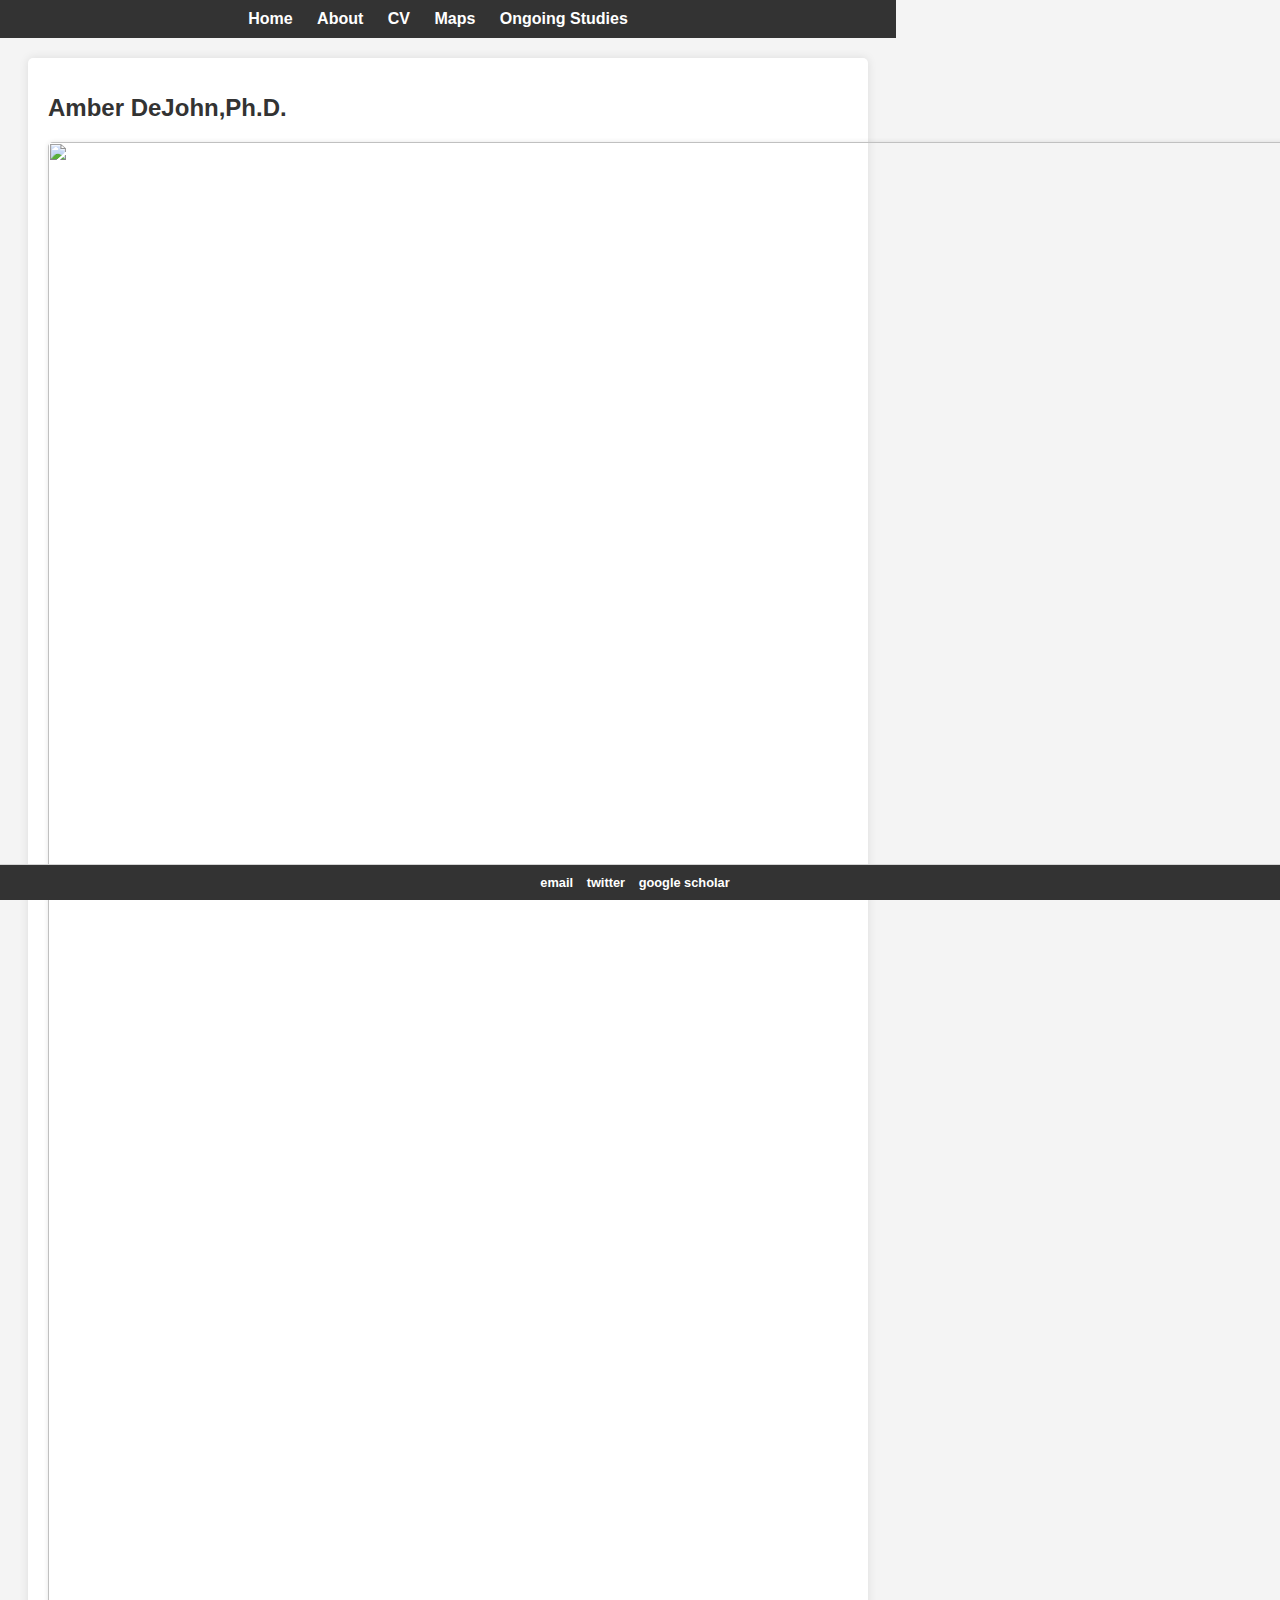
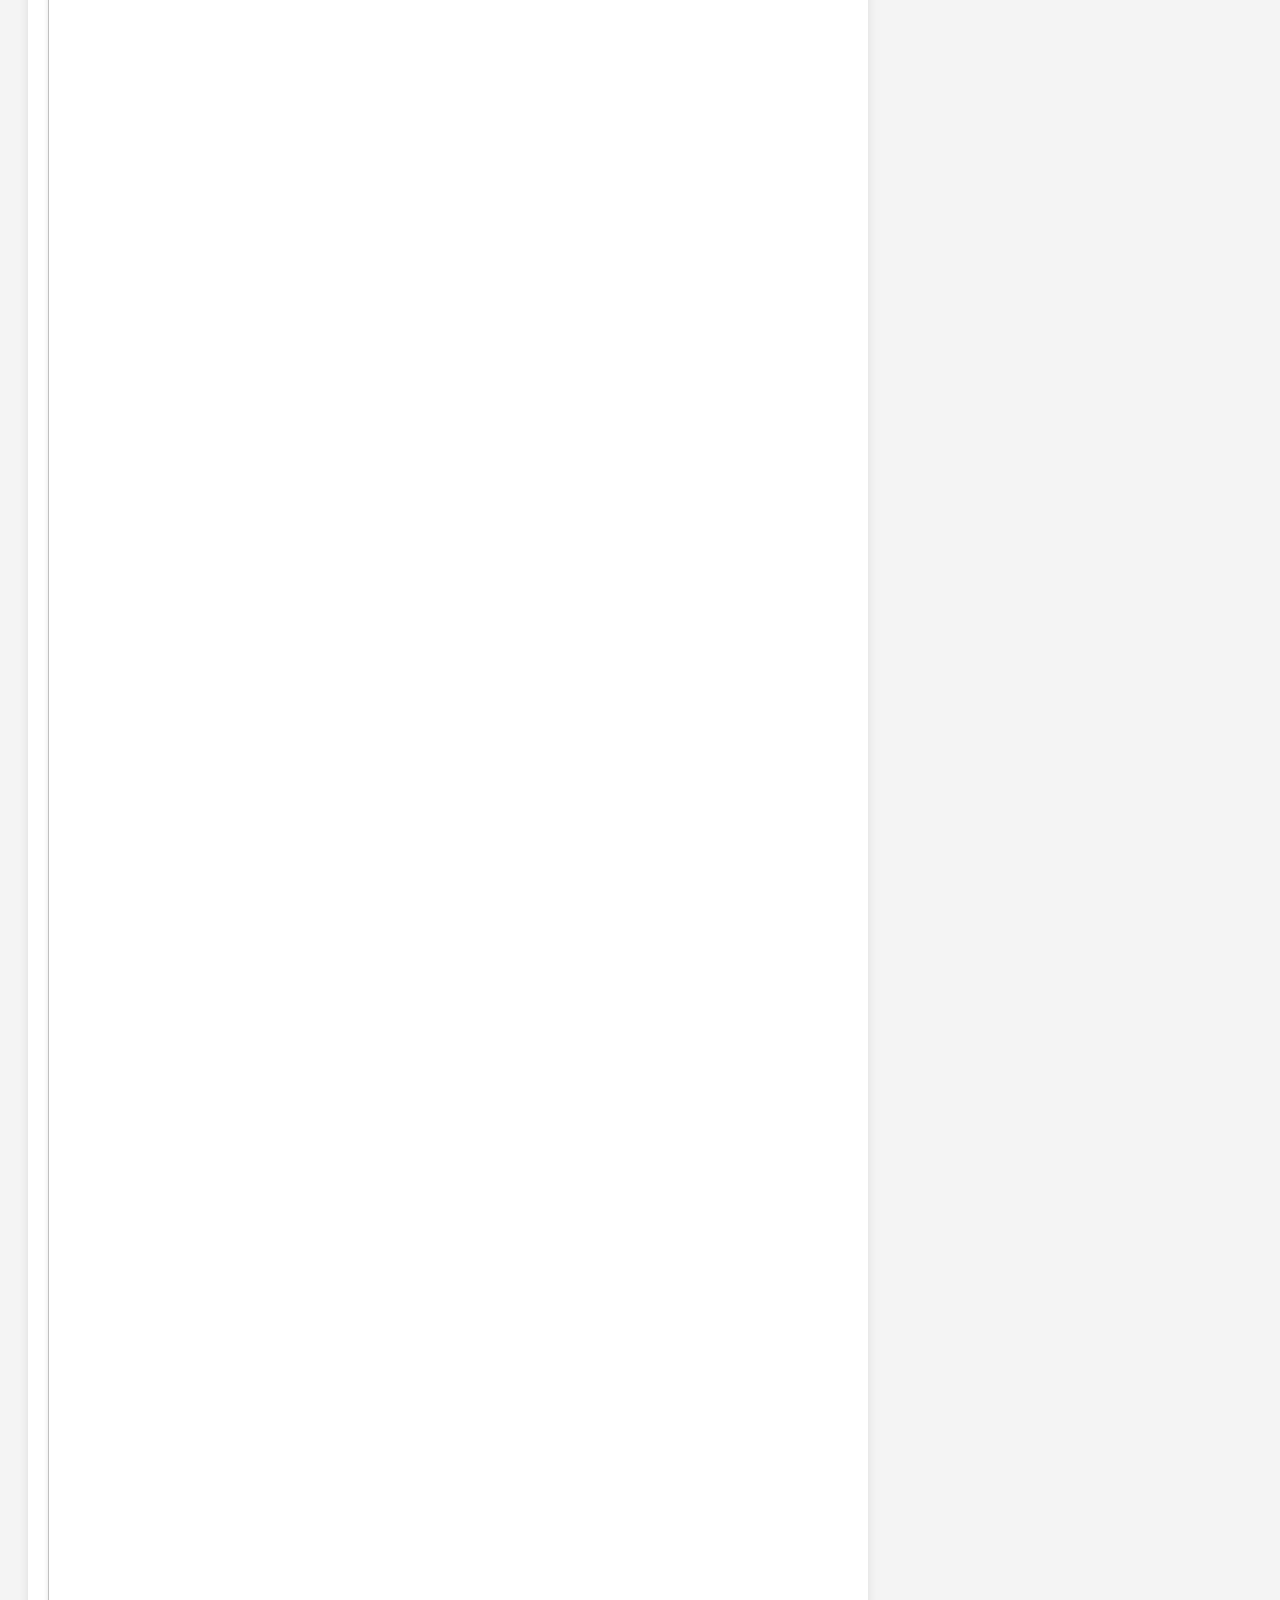
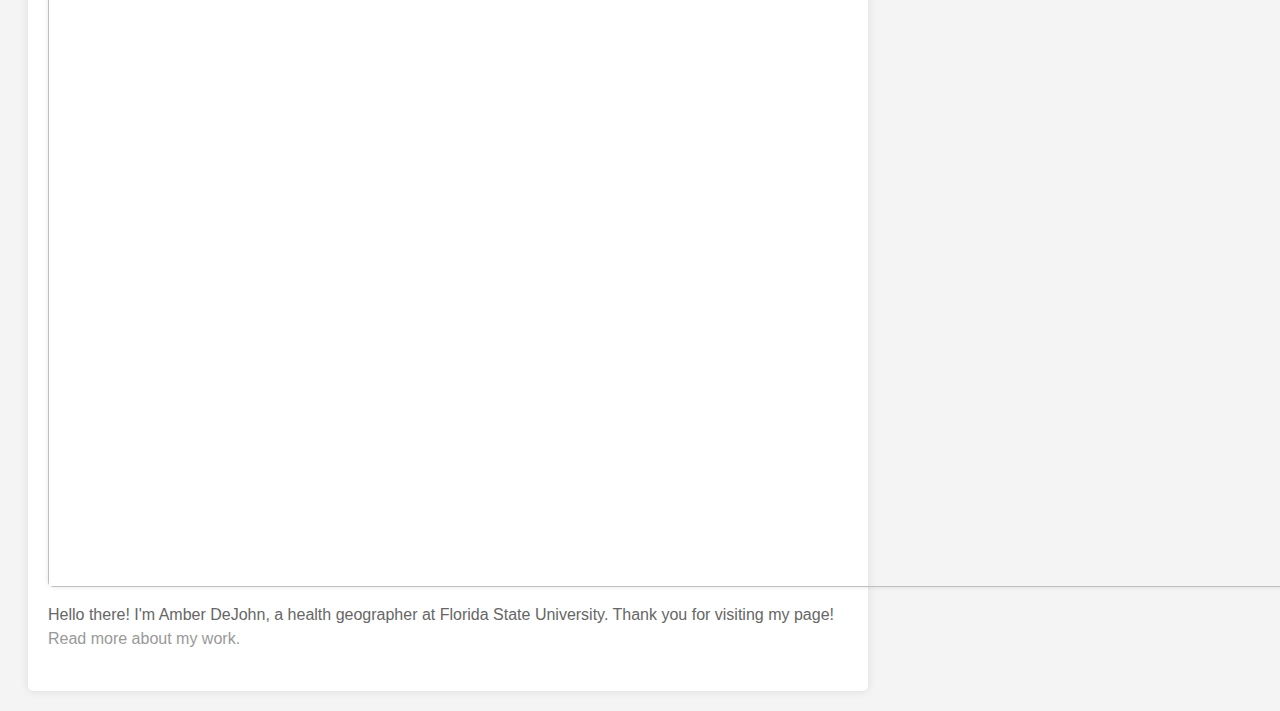
==== index.html @ 63e2c80b "Update index.html" ====
<!DOCTYPE html>
<html lang="en">
<head>
    <meta charset="UTF-8">
    <meta name="viewport" content="width=device-width, initial-scale=1.0">
    <title>Amber DeJohn, Ph.D.</title>
    <link rel="stylesheet" type="text/css" href="/css/main.css">
    <style>
        body {
            font-family: Arial, sans-serif;
            background-color: #f4f4f4;
            margin: 0;
            padding: 0;
        }
        nav {
            background-color: #333;
            color: #fff;
            padding: 10px 0;
            text-align: center;
        }
        nav ul {
            list-style-type: none;
            margin: 0;
            padding: 0;
        }
        nav ul li {
            display: inline;
            margin-right: 20px;
        }
        nav ul li a {
            text-decoration: none;
            color: #fff;
            font-weight: bold;
        }
        .container {
            width: 90%;
            max-width: 800px;
            margin: 20px auto;
            padding: 20px;
            background-color: #fff;
            box-shadow: 0 0 10px rgba(0, 0, 0, 0.1);
            border-radius: 5px;
        }
        .blurb h1 {
            font-size: 24px;
            margin-bottom: 20px;
            color: #333;
        }
        .blurb p {
            font-size: 16px;
            line-height: 1.5;
            margin-bottom: 20px;
            color: #666;
        }
        .blurb img {
            display: block;
            margin: 0 auto;
            margin-bottom: 10px;
            border-radius: 5px;
            box-shadow: 0 0 5px rgba(0, 0, 0, 0.1);
        }
        footer {
            background-color: #333;
            color: #fff;
            text-align: center;
            padding: 10px 0;
            position: fixed;
            bottom: 0;
            left: 0;
            width: 100%;
        }
        footer ul {
            list-style-type: none;
            margin: 0;
            padding: 0;
        }
        footer ul li {
            display: inline;
            margin-right: 10px;
        }
        footer ul li a {
            text-decoration: none;
            color: #fff;
        }
    </style>
</head>
	<body>
		<nav>
    		<ul>
        		<li><a href="/">Home</a></li>
	        	<li><a href="/about">About</a></li>
        		<li><a href="/cv">CV</a></li>
        		<li><a href="/maps">Maps</a></li>
			<li><a href="/studies">Ongoing Studies</a></li>
    		</ul>
		</nav>
		<div class="container">
    		<div class="blurb">
        		<h1>Amber DeJohn,Ph.D.</h1>
				<img src="/images/florida_unsplash.jpg" height="3645" width="5467"/>
				<p>Hello there! I'm Amber DeJohn, a health geographer at Florida State University. Thank you for visiting my page! <a href="/about">Read more about my work.</a></p>
    		</div><!-- /.blurb -->
		</div><!-- /.container -->
		<footer>
    		<ul>
        		<li><a href="mailto:amber.dejohn@fsu.edu">email</a></li>
        		<li><a href="https://twitter.com/amberdejohn">twitter</a></li>
			<li><a href="https://scholar.google.com/citations?user=W7iYtmcAAAAJ&hl=en&oi=ao">google scholar</a></li>
			</ul>
		</footer>
	</body>
</html>
---- css/main.css ----
body {
    margin: 60px auto;
    width: 70%;
}
nav ul, footer ul {
    font-family:'Montserrat','Helvetica', 'Sans-Serif';
    padding: 0px;
    list-style: none;
    font-weight: bolder;
}
nav ul li, footer ul li {
    display: inline;
    margin-right: 20px;
}
a {
    text-decoration: none;
    color: #999;
}
a:hover {
    text-decoration: underline;
}
h1 {
    font-size: 2.25em;
    font-family:'Montserrat','Helvetica', 'Sans-Serif';
}
p {
    font-size: 1.5em;
    line-height: 1.4em;
    color: #333;
}
c {
    font-size: 0.75em;
    line-height: 1em;
    font-style: italic;
    color: #778899;
}
footer {
    border-top: 1px solid #d5d5d5;
    font-size: .8em;
}

ul.posts { 
    margin: 20px auto 40px; 
    font-size: 1.5em;
}

ul.posts li {
    list-style: none;
}
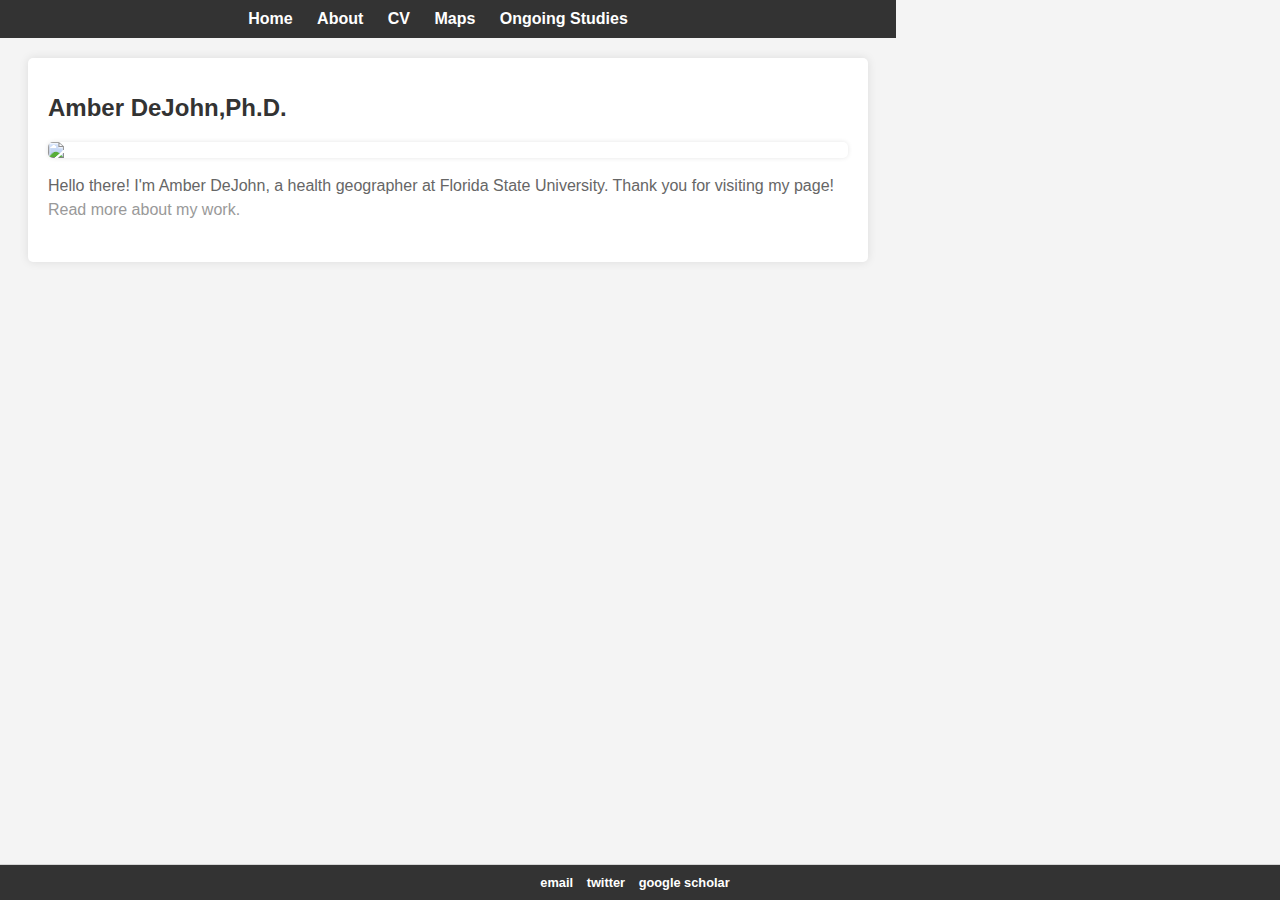
==== commit 55e6993f: "Update index.html" ====
--- a/index.html
+++ b/index.html
@@ -59,6 +59,10 @@
             border-radius: 5px;
             box-shadow: 0 0 5px rgba(0, 0, 0, 0.1);
         }
+	.blurb img {
+   	max-width: 100%; /* Ensure image doesn't exceed container width */
+    	height: auto; /* Maintain aspect ratio */
+	}
         footer {
             background-color: #333;
             color: #fff;
@@ -97,7 +101,7 @@
 		<div class="container">
     		<div class="blurb">
         		<h1>Amber DeJohn,Ph.D.</h1>
-				<img src="/images/florida_unsplash.jpg" height="3645" width="5467"/>
+				<img src="/images/florida_unsplash.jpg"/>
 				<p>Hello there! I'm Amber DeJohn, a health geographer at Florida State University. Thank you for visiting my page! <a href="/about">Read more about my work.</a></p>
     		</div><!-- /.blurb -->
 		</div><!-- /.container -->
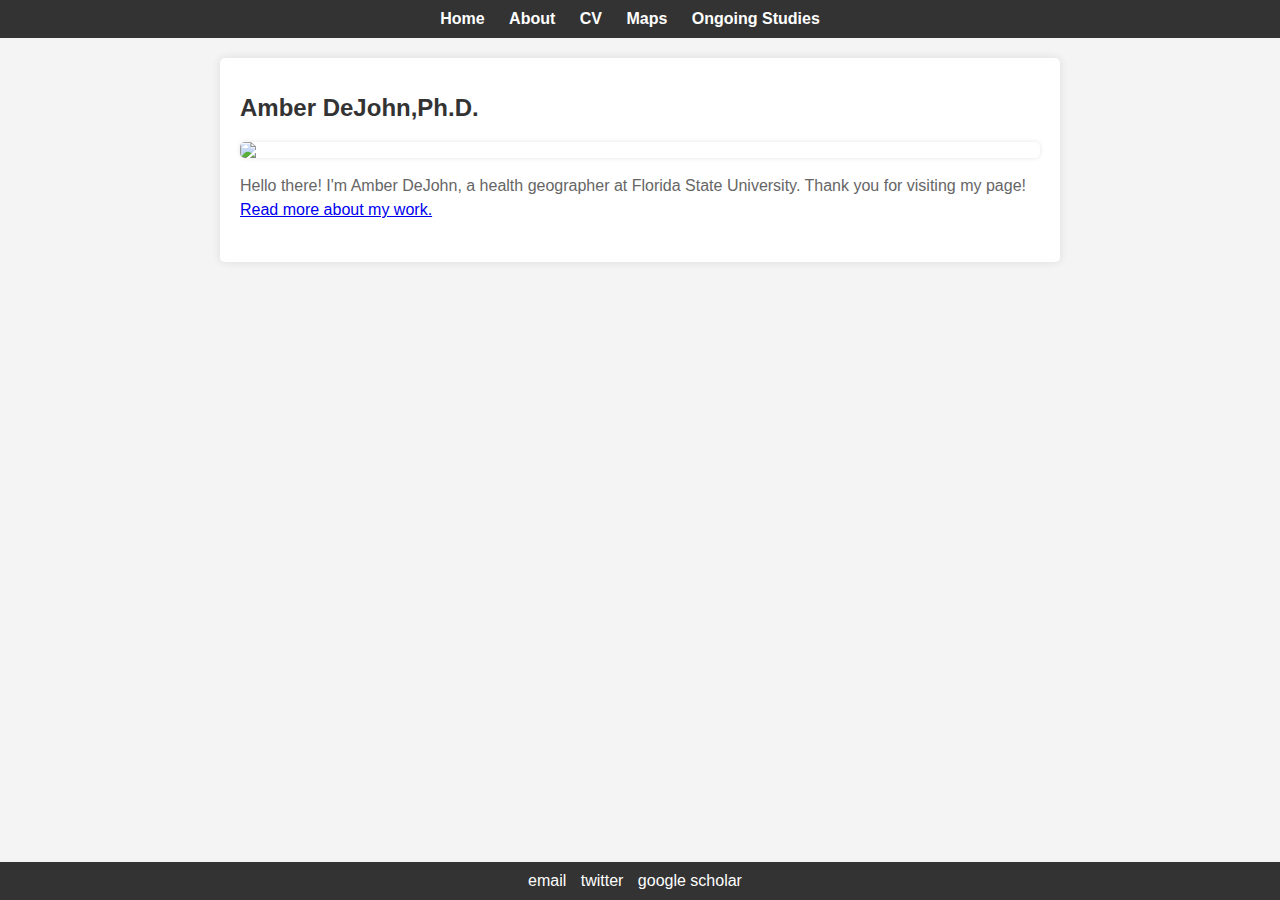
==== commit 6d87da38: "Update index.html" ====
--- a/index.html
+++ b/index.html
@@ -2,7 +2,10 @@
 <html lang="en">
 <head>
     <meta charset="UTF-8">
-    <meta name="viewport" content="width=device-width, initial-scale=1.0">
+    <meta http-equiv="X-UA-Compatible" content="IE=edge,chrome=1">
+    <meta name="viewport" content="width=device-width, initial-scale=1.0, maximum-scale=1.0">
+    <meta name="apple-mobile-web-app-capable" content="yes" />
+    <meta http-equiv="cleartype" content="on" />
     <title>Amber DeJohn, Ph.D.</title>
     <link rel="stylesheet" type="text/css" href="/css/main.css">
     <style>
@@ -101,8 +104,8 @@
 		<div class="container">
     		<div class="blurb">
         		<h1>Amber DeJohn,Ph.D.</h1>
-				<img src="/images/florida_unsplash.jpg"/>
-				<p>Hello there! I'm Amber DeJohn, a health geographer at Florida State University. Thank you for visiting my page! <a href="/about">Read more about my work.</a></p>
+			<img src="/images/denys-kostyuchenko-FQjUaIMQF3Q-unsplash.jpg"/>
+			<p>Hello there! I'm Amber DeJohn, a health geographer at Florida State University. Thank you for visiting my page! <a href="/about">Read more about my work.</a></p>
     		</div><!-- /.blurb -->
 		</div><!-- /.container -->
 		<footer>
--- a/css/main.css
+++ b/css/main.css
@@ -1,49 +1,80 @@
 body {
-    margin: 60px auto;
-    width: 70%;
-}
-nav ul, footer ul {
-    font-family:'Montserrat','Helvetica', 'Sans-Serif';
-    padding: 0px;
-    list-style: none;
-    font-weight: bolder;
-}
-nav ul li, footer ul li {
-    display: inline;
-    margin-right: 20px;
-}
-a {
-    text-decoration: none;
-    color: #999;
-}
-a:hover {
-    text-decoration: underline;
-}
-h1 {
-    font-size: 2.25em;
-    font-family:'Montserrat','Helvetica', 'Sans-Serif';
-}
-p {
-    font-size: 1.5em;
-    line-height: 1.4em;
-    color: #333;
-}
-c {
-    font-size: 0.75em;
-    line-height: 1em;
-    font-style: italic;
-    color: #778899;
-}
-footer {
-    border-top: 1px solid #d5d5d5;
-    font-size: .8em;
-}
-
-ul.posts { 
-    margin: 20px auto 40px; 
-    font-size: 1.5em;
-}
-
-ul.posts li {
-    list-style: none;
-}
+            font-family: Arial, sans-serif;
+            background-color: #f4f4f4;
+            margin: 0;
+            padding: 0;
+        }
+        nav {
+            background-color: #333;
+            color: #fff;
+            padding: 10px 0;
+            text-align: center;
+        }
+        nav ul {
+            list-style-type: none;
+            margin: 0;
+            padding: 0;
+        }
+        nav ul li {
+            display: inline;
+            margin-right: 20px;
+        }
+        nav ul li a {
+            text-decoration: none;
+            color: #fff;
+            font-weight: bold;
+        }
+        .container {
+            width: 90%;
+            max-width: 800px;
+            margin: 20px auto;
+            padding: 20px;
+            background-color: #fff;
+            box-shadow: 0 0 10px rgba(0, 0, 0, 0.1);
+            border-radius: 5px;
+        }
+        .blurb h1 {
+            font-size: 24px;
+            margin-bottom: 20px;
+            color: #333;
+        }
+        .blurb p {
+            font-size: 16px;
+            line-height: 1.5;
+            margin-bottom: 20px;
+            color: #666;
+        }
+        .blurb img {
+            display: block;
+            margin: 0 auto;
+            margin-bottom: 10px;
+            border-radius: 5px;
+            box-shadow: 0 0 5px rgba(0, 0, 0, 0.1);
+        }
+	.blurb img {
+   	max-width: 100%; /* Ensure image doesn't exceed container width */
+    	height: auto; /* Maintain aspect ratio */
+	}
+        footer {
+            background-color: #333;
+            color: #fff;
+            text-align: center;
+            padding: 10px 0;
+            position: fixed;
+            bottom: 0;
+            left: 0;
+            width: 100%;
+        }
+        footer ul {
+            list-style-type: none;
+            margin: 0;
+            padding: 0;
+        }
+        footer ul li {
+            display: inline;
+            margin-right: 10px;
+        }
+        footer ul li a {
+            text-decoration: none;
+            color: #fff;
+        }
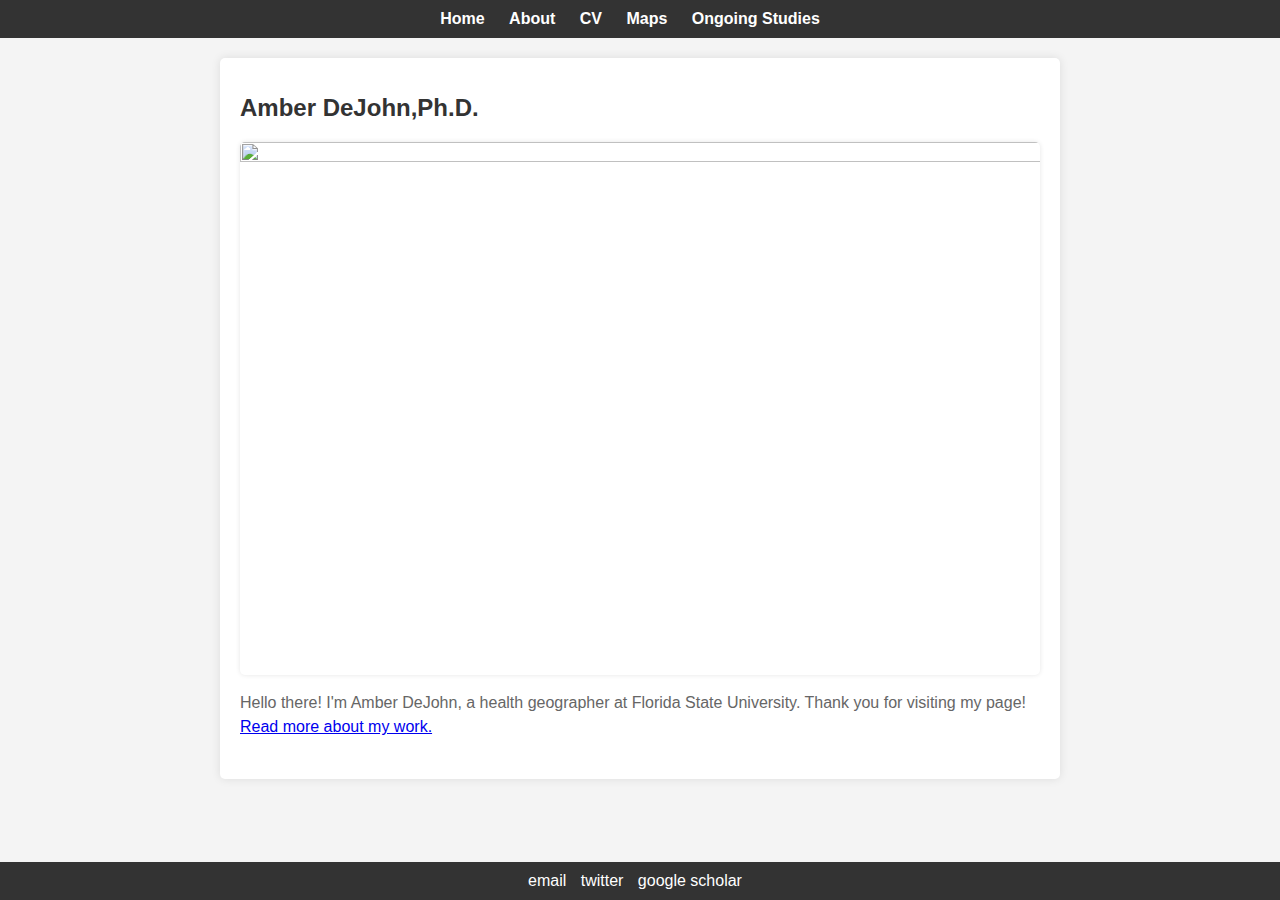
==== commit fda9a2ed: "Update index.html" ====
--- a/index.html
+++ b/index.html
@@ -104,7 +104,7 @@
 		<div class="container">
     		<div class="blurb">
         		<h1>Amber DeJohn,Ph.D.</h1>
-			<img src="/images/denys-kostyuchenko-FQjUaIMQF3Q-unsplash.jpg"/>
+			<img src="/images/denys-kostyuchenko-FQjUaIMQF3Q-unsplash.jpg" height="3645" width="5467"/>
 			<p>Hello there! I'm Amber DeJohn, a health geographer at Florida State University. Thank you for visiting my page! <a href="/about">Read more about my work.</a></p>
     		</div><!-- /.blurb -->
 		</div><!-- /.container -->
--- a/css/main.css
+++ b/css/main.css
@@ -34,7 +34,13 @@
             border-radius: 5px;
         }
         .blurb h1 {
-            font-size: 24px;
+            font-size: 32px;
+            margin-bottom: 20px;
+            color: #333;
+        }
+        .blurb h2 {
+            font-size: 20px;
+	    line-height: 2;
             margin-bottom: 20px;
             color: #333;
         }
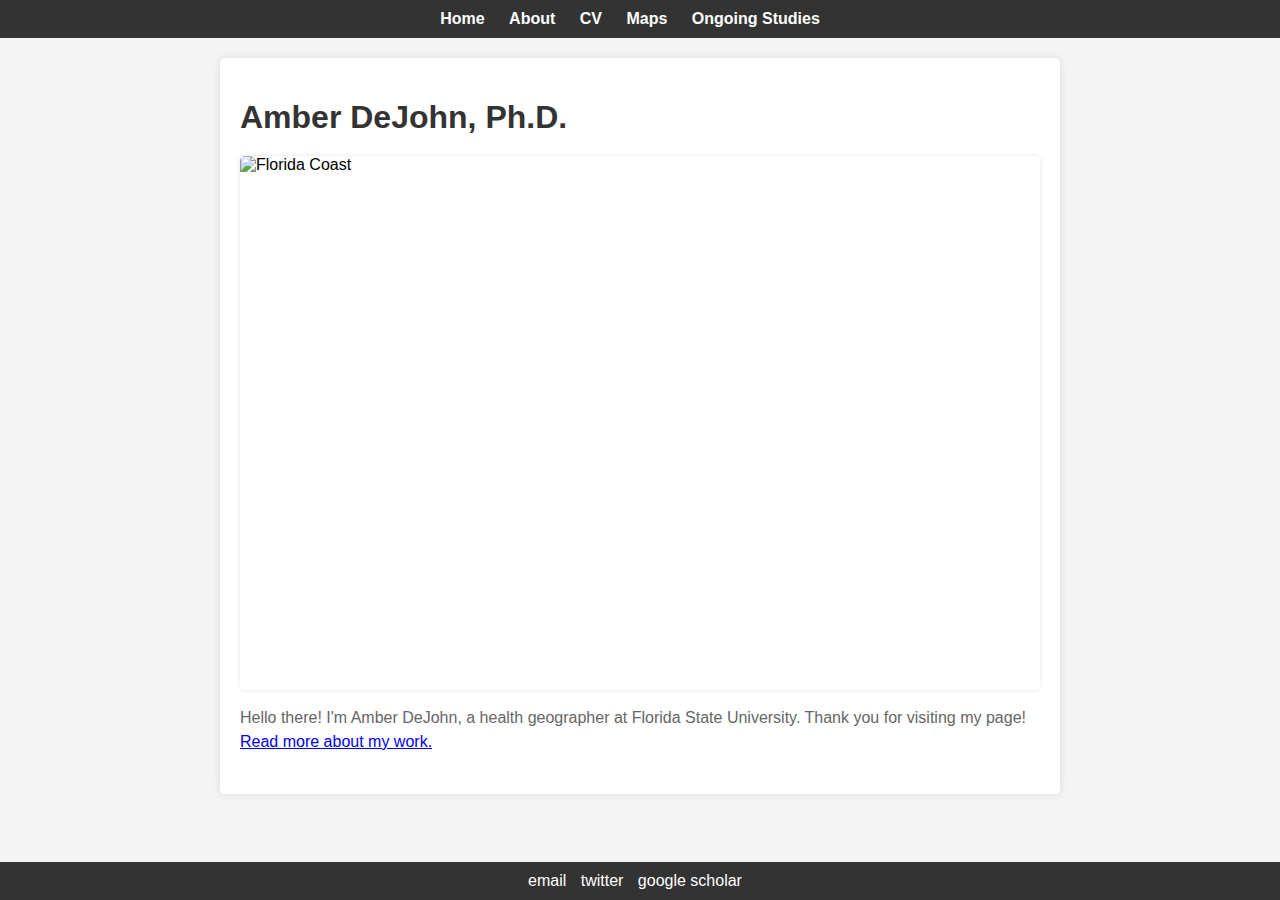
==== commit 15013730: "Update index.html" ====
--- a/index.html
+++ b/index.html
@@ -8,88 +8,6 @@
     <meta http-equiv="cleartype" content="on" />
     <title>Amber DeJohn, Ph.D.</title>
     <link rel="stylesheet" type="text/css" href="/css/main.css">
-    <style>
-        body {
-            font-family: Arial, sans-serif;
-            background-color: #f4f4f4;
-            margin: 0;
-            padding: 0;
-        }
-        nav {
-            background-color: #333;
-            color: #fff;
-            padding: 10px 0;
-            text-align: center;
-        }
-        nav ul {
-            list-style-type: none;
-            margin: 0;
-            padding: 0;
-        }
-        nav ul li {
-            display: inline;
-            margin-right: 20px;
-        }
-        nav ul li a {
-            text-decoration: none;
-            color: #fff;
-            font-weight: bold;
-        }
-        .container {
-            width: 90%;
-            max-width: 800px;
-            margin: 20px auto;
-            padding: 20px;
-            background-color: #fff;
-            box-shadow: 0 0 10px rgba(0, 0, 0, 0.1);
-            border-radius: 5px;
-        }
-        .blurb h1 {
-            font-size: 24px;
-            margin-bottom: 20px;
-            color: #333;
-        }
-        .blurb p {
-            font-size: 16px;
-            line-height: 1.5;
-            margin-bottom: 20px;
-            color: #666;
-        }
-        .blurb img {
-            display: block;
-            margin: 0 auto;
-            margin-bottom: 10px;
-            border-radius: 5px;
-            box-shadow: 0 0 5px rgba(0, 0, 0, 0.1);
-        }
-	.blurb img {
-   	max-width: 100%; /* Ensure image doesn't exceed container width */
-    	height: auto; /* Maintain aspect ratio */
-	}
-        footer {
-            background-color: #333;
-            color: #fff;
-            text-align: center;
-            padding: 10px 0;
-            position: fixed;
-            bottom: 0;
-            left: 0;
-            width: 100%;
-        }
-        footer ul {
-            list-style-type: none;
-            margin: 0;
-            padding: 0;
-        }
-        footer ul li {
-            display: inline;
-            margin-right: 10px;
-        }
-        footer ul li a {
-            text-decoration: none;
-            color: #fff;
-        }
-    </style>
 </head>
 	<body>
 		<nav>
@@ -103,8 +21,8 @@
 		</nav>
 		<div class="container">
     		<div class="blurb">
-        		<h1>Amber DeJohn,Ph.D.</h1>
-			<img src="/images/denys-kostyuchenko-FQjUaIMQF3Q-unsplash.jpg" height="3645" width="5467"/>
+        		<h1>Amber DeJohn, Ph.D.</h1>
+			<img src="/images/florida_unsplash_photo.jpg" height="3645" width="5467" alt="Florida Coast"/>
 			<p>Hello there! I'm Amber DeJohn, a health geographer at Florida State University. Thank you for visiting my page! <a href="/about">Read more about my work.</a></p>
     		</div><!-- /.blurb -->
 		</div><!-- /.container -->
